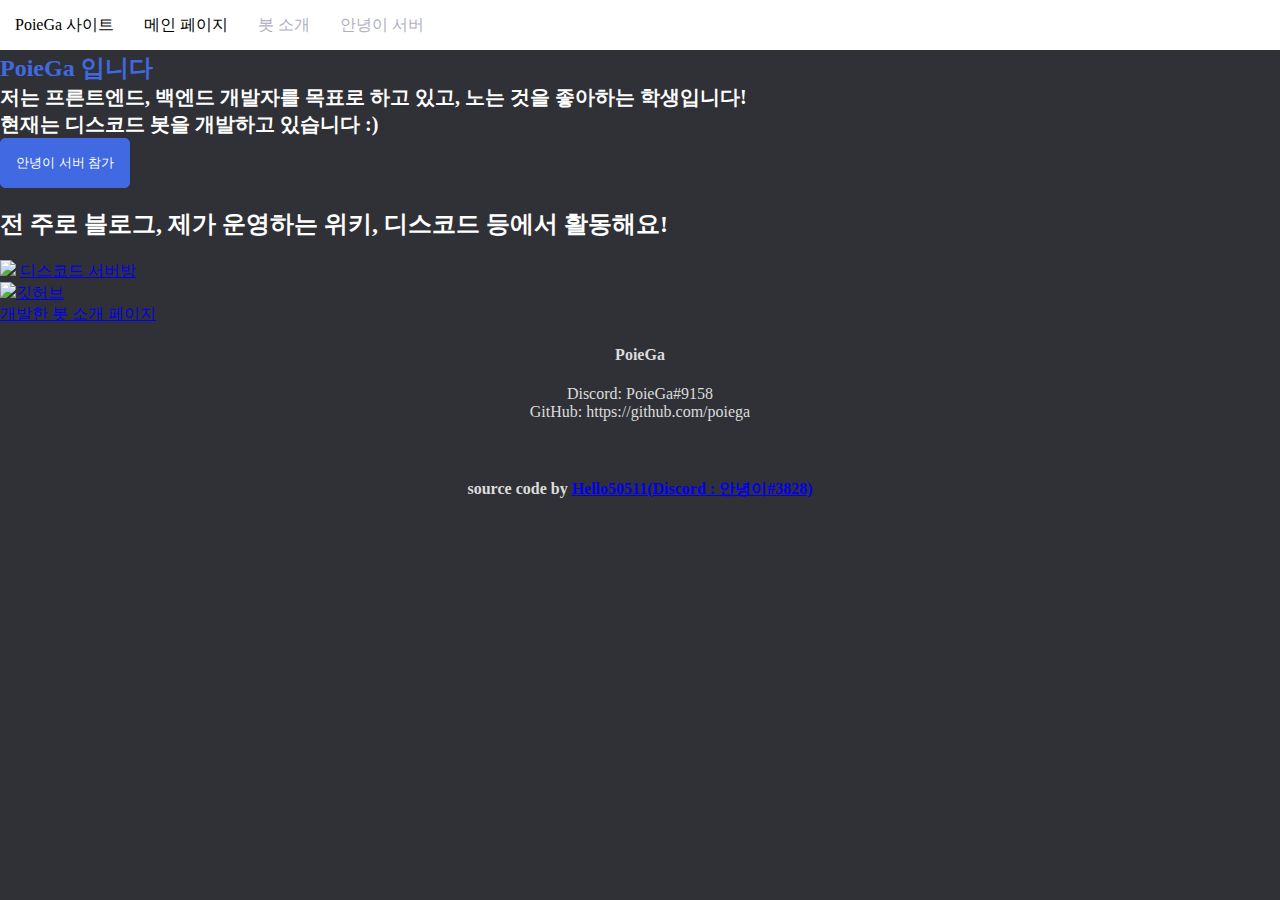
==== index.html @ 0807e0a6 "Rename iope.html to index.html" ====
<!DOCTYPE html>
<html lang="en">

<head>
    <meta charset="UTF-8">
    <meta http-equiv="X-UA-Compatible" content="IE=edge">
    <meta name="viewport" content="width=device-width, initial-scale=1.0">
    <title>PoieGa 웹사이트</title>
    <link rel="icon" href="av.png">
    <meta content="디스코드 PoieGa" property="og:title" />
	<meta content="디스코드: PoieGa#9158" property="og:description" />
	<meta content="https://poie.ga/" property="og:url" />
	<meta content="#4169e1" data-react-helmet="true" name="theme-color" />
    <meta http-equiv="Content-Security-Policy" content="upgrade-insecure-requests">
    <script type="text/javascript" src="http://code.jquery.com/jquery-latest.js"></script>
    <link rel="stylesheet" type="text/css" href="css/style.css">
</head>
<body>
    <script type="text/javascript" src="./index.js"></script>   
        <nav class="nav-container">
            <li class="nav-item1">PoieGa 사이트</li>
            <li class="nav-item-now"><a href="/">메인 페이지</a></li>
            <li class="nav-item"><a href="/bot.html">봇 소개</a></li>
            <li class="nav-item"><a href="https://discord.gg/TQ252yubrF">안녕이 서버</a></li>
        </nav>
    <h2>안녕하세요<div id="title1">PoieGa 입니다</div>
        
        <div id="title_desc1">저는 프른트엔드, 백엔드 개발자를 목표로 하고 있고, 노는 것을 좋아하는 학생입니다!<br>현재는 디스코드 봇을 개발하고 있습니다 :)<br><button id="invite_btn2" onclick="invite_btn2()">안녕이 서버 참가</button></div>
    </h2>
    <h2>전 주로 블로그, 제가 운영하는 위키, 디스코드 등에서 활동해요!</h2>
    <img src="./img/discord.png"></img> <a href="https://discord.gg/JuCZkpAyrb">디스코드 서버방</a><br><img src="./img/github.png"><img><a href="https://github.com/poiega">깃허브</a></br>
    <a href="/bot.html">개발한 봇 소개 페이지</a>
    </h3>
    <br><h4>PoieGa</h4><div id="desc2">Discord: PoieGa#9158<br>GitHub: https://github.com/poiega</div><br>
    <br><h4>source code by <a href="https://github.com/Hello50511/discordhello">Hello50511(Discord : 안녕이#3828)</a></h4>
</body>

</html>
---- css/style.css ----
#title1 {
    color: #4169e1;
}

h2 {
    color: white;
}
#title_desc1,#title_desc2 {
    font-size: 20px;
}
 body{
    background-color: #303136; 
    margin: 0;
} 
h3{
    padding: 245px;
    border: 1px solid white;
    background-color: white;
    color: black;
    margin: 0;
    font-size: 50px;
    border-collapse: collapse;            
}
/* @keyframes intro1{
    from{

        opacity: 0;
    }to{

        opacity: 1;
    }
}
@keyframes intro2{
    from{
        opacity: 0;
    }to{
        font-size: 20px;
    }
}
@keyframes intro3{
    from{
        opacity: 0;
    }to{
        opacity: 1;
    }
} */
#title_desc2,#title_h3,#img_1{
    animation-fill-mode: forwards;
}
#invite_btn{
    padding: 15px;
    background-color: #4169e1;
    color: white;
    border-radius: 5px;
    border: 1px solid #4169e1;
}
#invite_btn:hover{
    transform: translateY(2px);
}
#title_desc2,#title_h3{
    display: inline;   
}
#menu{
    width: 20px;
    height: 20px;
}
ol{
    color: white;
    border-right: 1px solid white;
    width: 120px;
    margin: none;
    display: none;
    margin: 0;
}
#option_1{
    font-size: 15px;
    text-decoration: none;
    color: white;
    transform: translateY(2px);
}
#icon{
    height: 33px;
    padding-left: 50px;
}
#title_1{
    text-decoration: none;
    color: white;
}
#server_btn{
    padding: 15px;
    background-color: #4169e1;
    color: white;
    border-radius: 5px;
    border: 1px solid #4169e1;
}
#invite_btn2{
    padding: 15px;
    background-color: #4169e1;
    color: white;
    border-radius: 5px;
    border: 1px solid #4169e1;
}
#server_btn:hover,#invite_btn2:hover{
    transform: translateY(2px);
}
h4{
    text-align: center;
    color: gainsboro;
}
#desc2{
    text-align: center;
    color: gainsboro;
}
.nav-container{
    display: flex;
    flex-direction: row;
    width: 100%;
    margin: 0;
    padding: 0;
    background-color: white;
    list-style-type: none;
    position: fixed;
    top: 0;
}
.nav-item {
    padding: 15px;
    cursor : pointer;
    line-height: 20px;
}
.nav-item-now {
    padding: 15px;
    cursor : pointer;
    line-height: 20px;
}
.nav-item-now a {
    text-align: center;
    text-decoration: none;
    color: black;
}
.nav-item a {
    text-align: center;
    text-decoration: none;
    color: #b0b0c2;
}
.nav-item1 {
    padding: 15px;
    cursor : pointer;
    line-height: 20px;
}
.nav-item:hover {
    background-color: gray;
}  
.nav-item-now:hover {
    background-color: gray;
}
@media (max-width:926px) {
    h3{
        padding: 0;
        text-align: center;
        animation: none;
        padding-top: 35px;
        padding-bottom: 35px;
    }
    #title_desc2,#title_h3,#img_1{
        animation: none;
        opacity: 1;
    }
    h2{
        padding: 0;
        padding-top: 35px;
        padding-bottom: 35px;
        text-align: center;
        opacity: 1;
    }
}
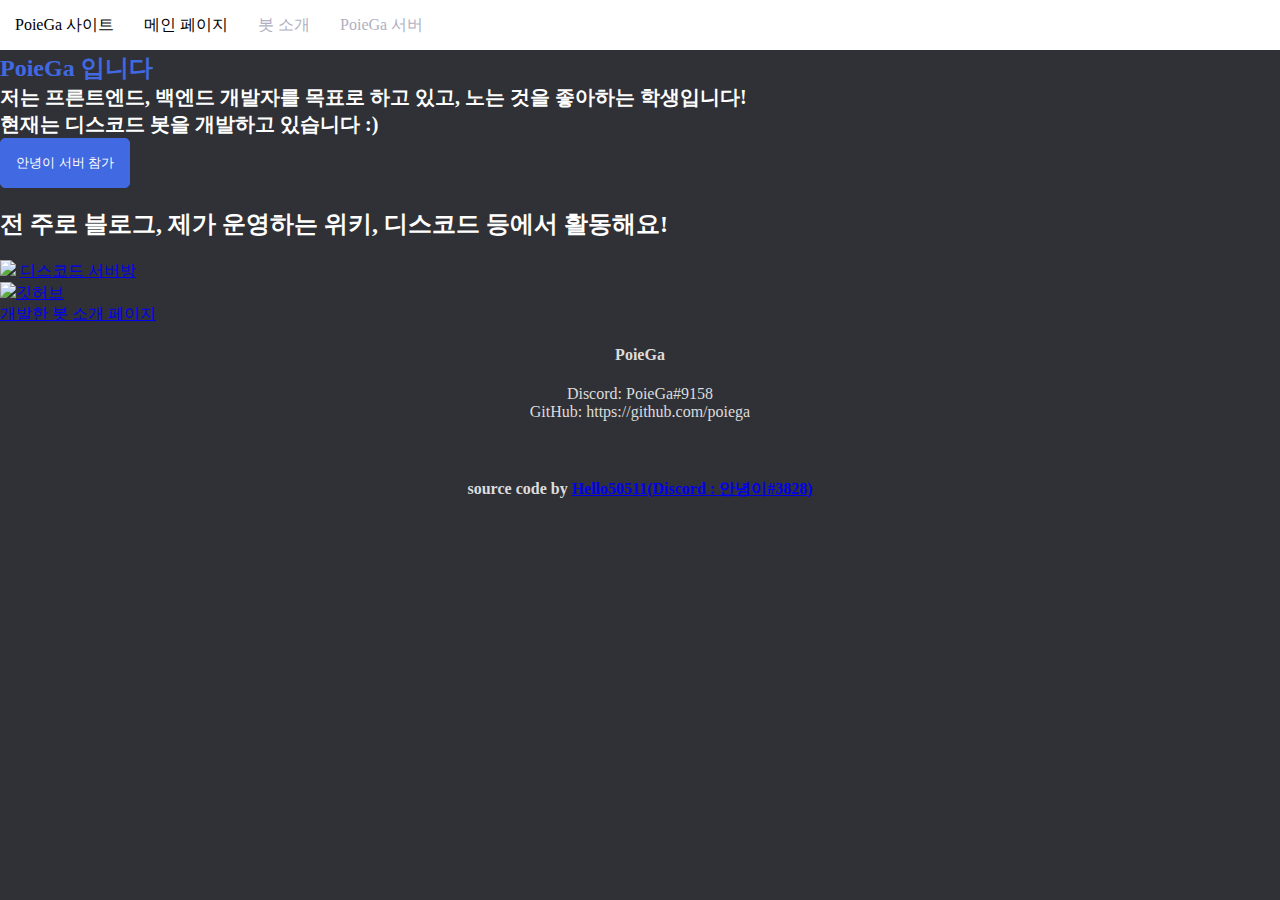
==== commit ca38251c: "Update index.html" ====
--- a/index.html
+++ b/index.html
@@ -16,12 +16,12 @@
     <link rel="stylesheet" type="text/css" href="css/style.css">
 </head>
 <body>
-    <script type="text/javascript" src="./index.js"></script>   
+    <script type="text/javascript" src="./js/index.js"></script>   
         <nav class="nav-container">
             <li class="nav-item1">PoieGa 사이트</li>
             <li class="nav-item-now"><a href="/">메인 페이지</a></li>
             <li class="nav-item"><a href="/bot.html">봇 소개</a></li>
-            <li class="nav-item"><a href="https://discord.gg/TQ252yubrF">안녕이 서버</a></li>
+            <li class="nav-item"><a href="https://discord.gg/JuCZkpAyrb">PoieGa 서버</a></li>
         </nav>
     <h2>안녕하세요<div id="title1">PoieGa 입니다</div>
         
